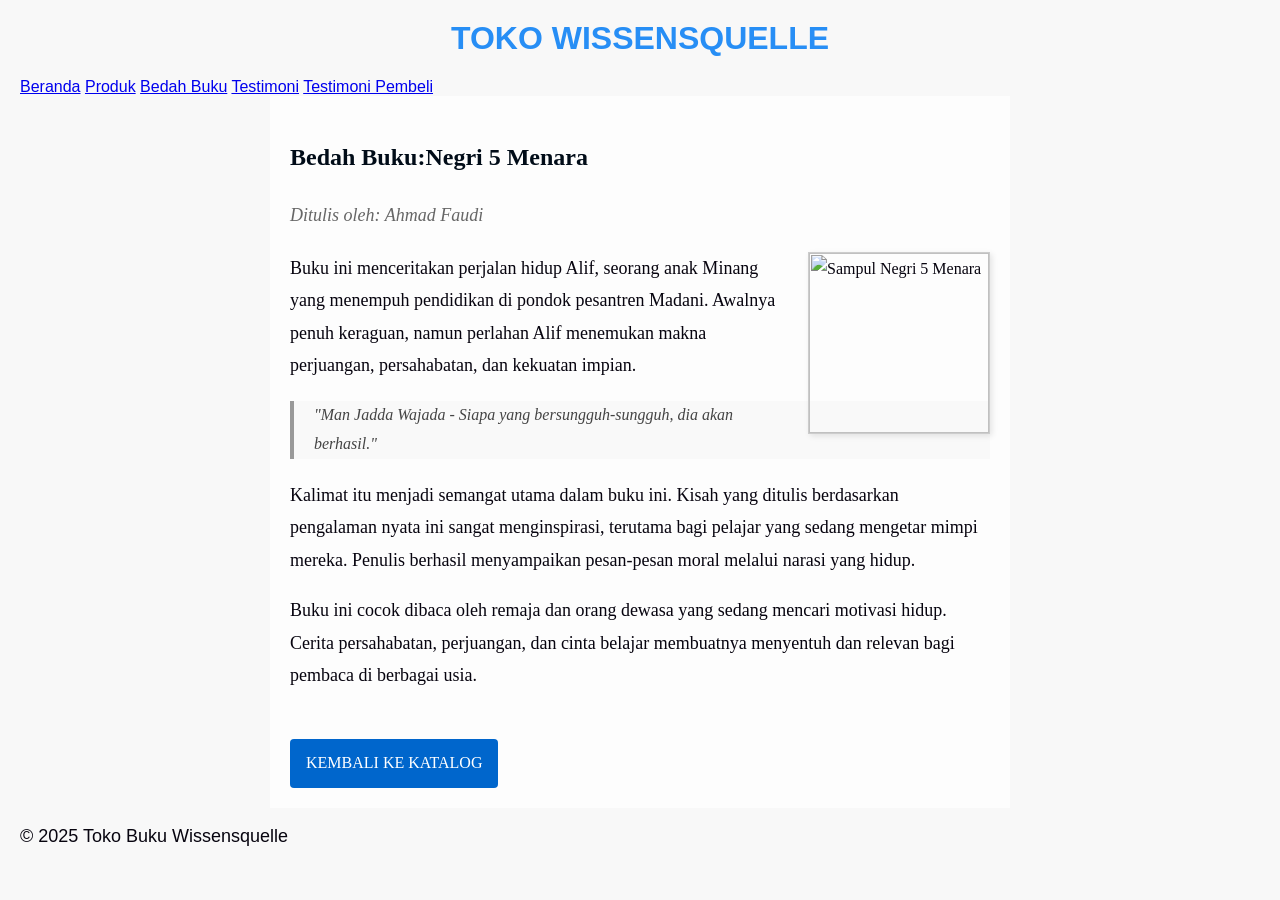
==== bedah-buku.html @ f56bb9b8 "Add files via upload" ====
<html lang="id">
  <head>
     <meta charset="UTF-8">
     <meta name="viewport" content="width=device-width, initial-scale=1.0" />
     <title>BEDAH BUKU:Negri 5 Menara</title>
     <link rel="stylesheet" href="style.css"/>
  </head>

<body>
  <header>
   <h1>TOKO WISSENSQUELLE</h1>
    <nav>
        <a href="index.html">Beranda</a>
        <a href="produk.html">Produk</a>
        <a href="bedah-buku.html">Bedah Buku</a>
        <a href="testimoni.html">Testimoni</a>
        <a href="tampil-testimoni.html">Testimoni Pembeli</a>
    </nav>
  </header>

<main class="artikel">
  <h2>Bedah Buku:Negri 5 Menara</h2>
  <p class="penulis">Ditulis oleh: Ahmad Faudi</p>

  <img src="images/Negri 5 Menara.jpg" alt="Sampul Negri 5 Menara" class="sampul">

    <p>
        Buku ini menceritakan perjalan hidup Alif, seorang anak Minang yang menempuh pendidikan di pondok pesantren Madani.
        Awalnya penuh keraguan, namun perlahan Alif menemukan makna perjuangan, persahabatan, dan kekuatan impian.
       </p>

    <blockquote>

        "Man Jadda Wajada - Siapa yang bersungguh-sungguh, dia akan berhasil."
    </blockquote>

    <p>
        Kalimat itu menjadi semangat utama dalam buku ini. Kisah yang ditulis berdasarkan pengalaman nyata ini sangat menginspirasi, terutama bagi pelajar yang sedang mengetar mimpi mereka. 
        Penulis berhasil menyampaikan pesan-pesan moral melalui narasi yang hidup.
        </p>

    <p>
        Buku ini cocok dibaca oleh remaja dan orang dewasa yang sedang mencari motivasi hidup. 
        Cerita persahabatan, perjuangan, dan cinta belajar membuatnya menyentuh dan relevan bagi pembaca di berbagai usia.
        </p>
<a href="produk.html" class="btn-kembali">KEMBALI KE KATALOG</a>
</main>


        <footer>
            <p>&copy; 2025 Toko Buku Wissensquelle</p>
        </footer>   

</body>
</html>
---- style.css ----
body {
    background-color: #f8f8f8;
    font-family: Arial, sans-serif;
    color:#07040f;
    margin: 20px;
}
h1 { 
    color:#278ef5;
    text-align: center;
}
h2{
    color: #010c18;
    text-align: left;
}
p{ 
    font-size: 18px;
    text-align: left;
    line-height: 1,5;
}
.daftar-produk {
    display: grid;
    grid-template-columns: repeat(auto-fit,minmax(250px, 1fr));
    gap: 20px;
    padding: 20px;
}
.produk {
    background-color: #fff;
    border: 1px solid #ddd;
    padding: 15px;
    border-radius: 10px;
    text-align: left;
    box-shadow: 0 2px 6px rgba(0,0,0,0.1);
}
.produk img {
    width: 150px;
    height: auto;
    border-radius: 5px;
    margin-bottom: 10px;
}
.produk h2 {
    font-size: 20px;
    color: #2c3e50;
}
.harga {
    font-weight: bold;
    color: #27ae60;
}
.deskripsi {
    font-size: 14px;
    color: #555;
}
.artikel {
    max-width: 700px;
    margin: auto;
    padding: 20px;
    background-color: #fdfdfd;
    font-family: 'Georgia', serif;
    line-height: 1.8;
}
.artikel .penulis {
    font-style: italic;
    color: #666;
    margin-bottom: 20px;
}
.artikel .sampul {
    width: 180px;
    float: right;
    margin: 0 0 20px 20px;
    border: 1px solid #ccc;
    box-shadow: 2px 2px 6px rgba(0,0,0,0.1)
}
.artikel  blockquote {
    font-style: italic;
    padding-left: 20px;
    margin: 20px 0;
    border-left: 4px solid #999;
    color: #444;
    background-color: #f9f9f9;
}
.btn-kembali{
    display: inline-block;
    margin-top: 30px;
    padding: 10px 16px;
    background-color:#0066cc ;
    color: white;
    text-decoration: none;
    border-radius: 4px;
}
.btn-kembali:hover {
    background-color: #004d99;
}
.formulir {
    max-width: 600px;
    margin: auto;
    padding: 20px;
    background-color: #fafafa;
    border-radius: 10px;
    box-shadow: 0 0 10px rgba(0,0,0,0.1);
}
form label {
    display: block;
    margin-top: 10px;
    font-weight: bold;
}
form input,
form select,
form textarea {
    width: 100%;
    padding: 8px;
    margin-top: 5px;
    margin-bottom: 15px;
    border-radius: 5px;
    border: 1px solid #ccc;
}
form button {
    background-color: #3498db;
    color: white;
    padding: 10px 15px;
    border: none;
    border-radius: 5px;
    cursor: pointer;
}
form button:hover {
    background-color: #2980b9;
}
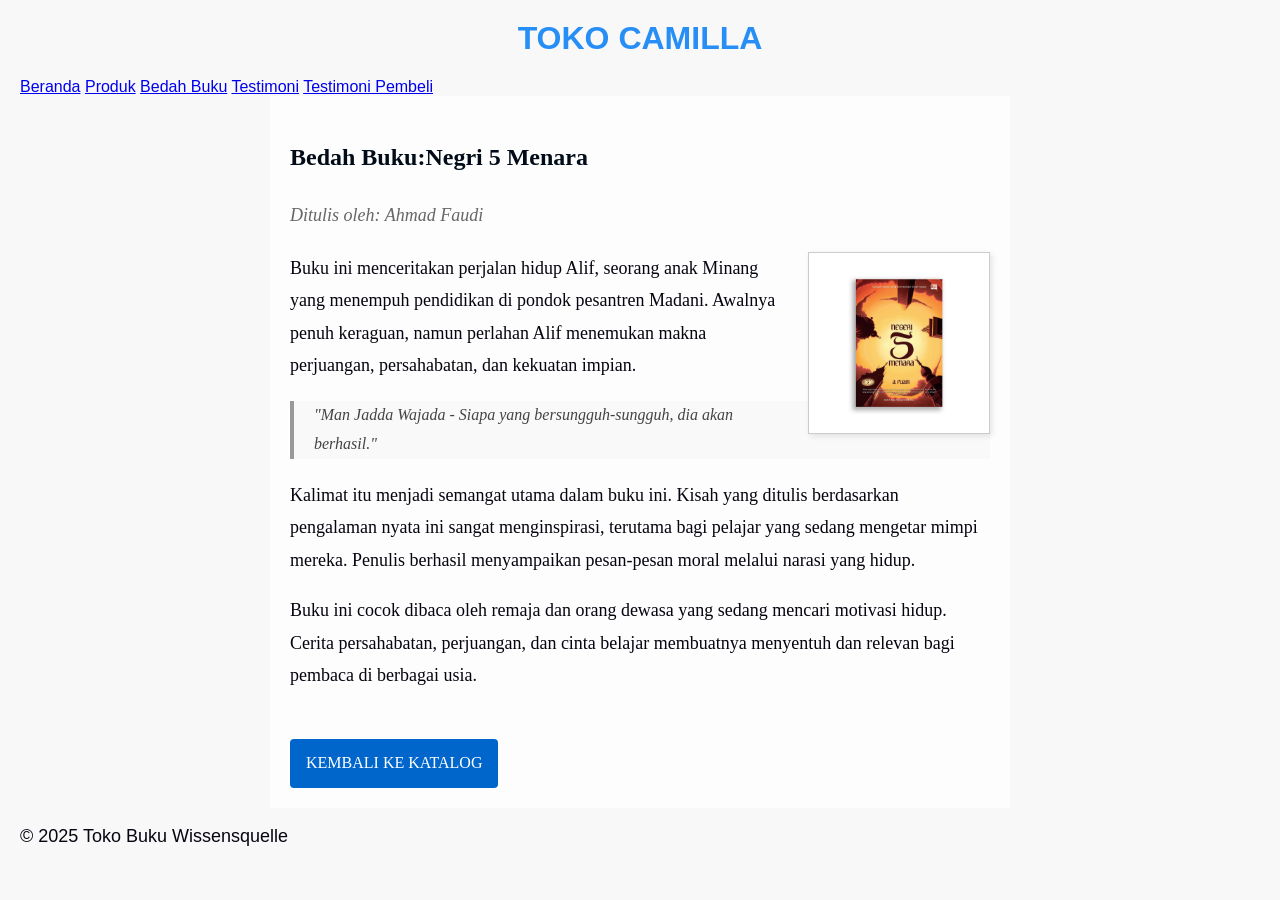
==== commit 0ec9a056: "bedah-buku.html" ====
--- a/bedah-buku.html
+++ b/bedah-buku.html
@@ -8,7 +8,7 @@
 
 <body>
   <header>
-   <h1>TOKO WISSENSQUELLE</h1>
+   <h1>TOKO CAMILLA</h1>
     <nav>
         <a href="index.html">Beranda</a>
         <a href="produk.html">Produk</a>
@@ -22,7 +22,7 @@
   <h2>Bedah Buku:Negri 5 Menara</h2>
   <p class="penulis">Ditulis oleh: Ahmad Faudi</p>
 
-  <img src="images/Negri 5 Menara.jpg" alt="Sampul Negri 5 Menara" class="sampul">
+  <img src="Negri 5 Menara.jpg" alt="Sampul Negri 5 Menara" class="sampul">
 
     <p>
         Buku ini menceritakan perjalan hidup Alif, seorang anak Minang yang menempuh pendidikan di pondok pesantren Madani.
@@ -52,4 +52,5 @@
         </footer>   
 
 </body>
-</html>+
+</html>
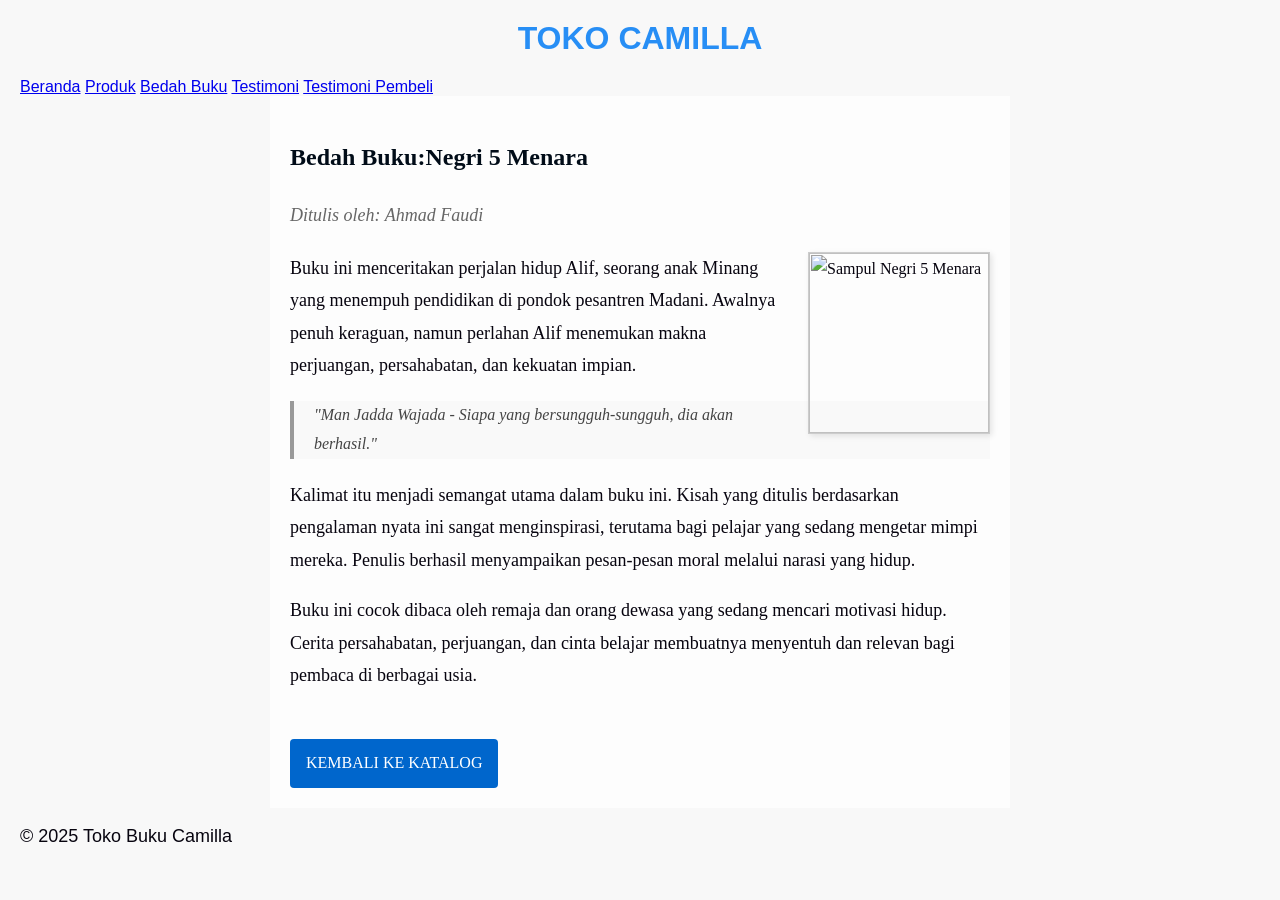
==== commit a6ea3fd9: "bedah-buku.html" ====
--- a/bedah-buku.html
+++ b/bedah-buku.html
@@ -22,7 +22,7 @@
   <h2>Bedah Buku:Negri 5 Menara</h2>
   <p class="penulis">Ditulis oleh: Ahmad Faudi</p>
 
-  <img src="Negri 5 Menara.jpg" alt="Sampul Negri 5 Menara" class="sampul">
+  <img src="Negri-5-Menara.jpg" alt="Sampul Negri 5 Menara" class="sampul">
 
     <p>
         Buku ini menceritakan perjalan hidup Alif, seorang anak Minang yang menempuh pendidikan di pondok pesantren Madani.
@@ -48,9 +48,10 @@
 
 
         <footer>
-            <p>&copy; 2025 Toko Buku Wissensquelle</p>
+            <p>&copy; 2025 Toko Buku Camilla</p>
         </footer>   
 
 </body>
 
 </html>
+
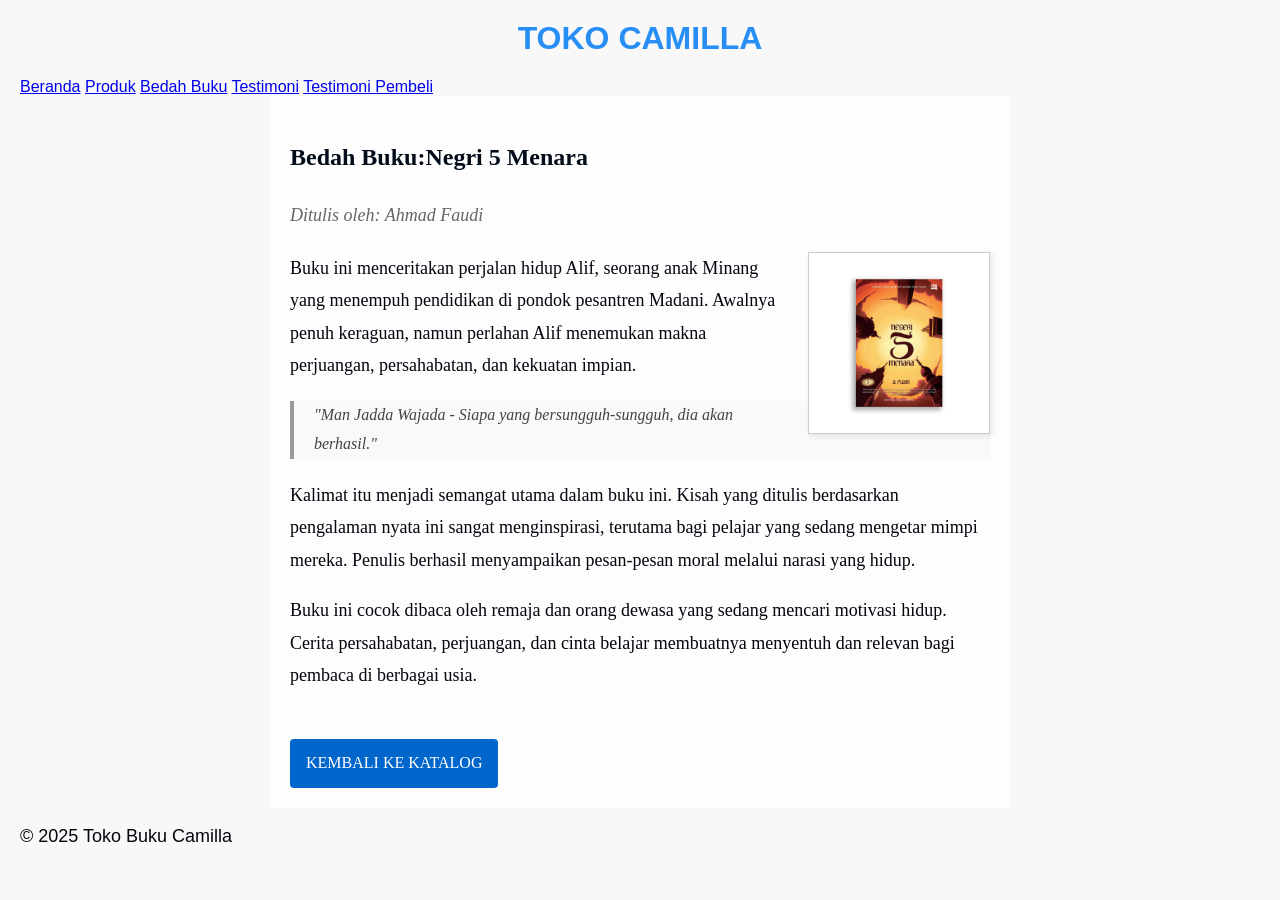
==== commit bae27794: "Fix image filename and improve HTML structure Updated image filename and fixed HTML formatting." ====
--- a/bedah-buku.html
+++ b/bedah-buku.html
@@ -22,7 +22,7 @@
   <h2>Bedah Buku:Negri 5 Menara</h2>
   <p class="penulis">Ditulis oleh: Ahmad Faudi</p>
 
-  <img src="Negri-5-Menara.jpg" alt="Sampul Negri 5 Menara" class="sampul">
+  <img src="negeri-5-menara.jpg" alt="Sampul Negri 5 Menara" class="sampul">
 
     <p>
         Buku ini menceritakan perjalan hidup Alif, seorang anak Minang yang menempuh pendidikan di pondok pesantren Madani.
@@ -55,3 +55,4 @@
 
 </html>
 
+
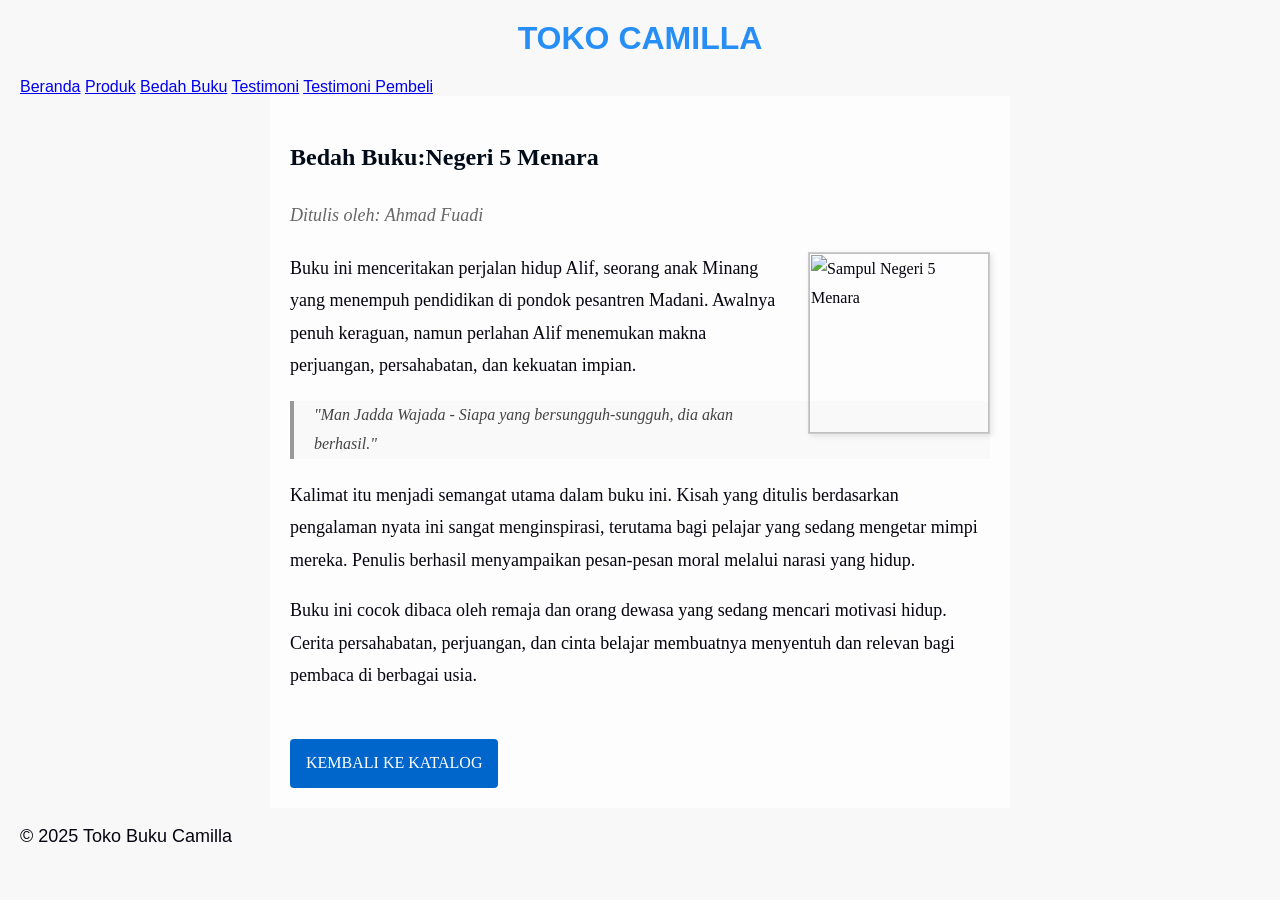
==== commit 787f133c: "Fix typos and update image path in bedah-buku.html" ====
--- a/bedah-buku.html
+++ b/bedah-buku.html
@@ -19,10 +19,10 @@
   </header>
 
 <main class="artikel">
-  <h2>Bedah Buku:Negri 5 Menara</h2>
-  <p class="penulis">Ditulis oleh: Ahmad Faudi</p>
+  <h2>Bedah Buku:Negeri 5 Menara</h2>
+  <p class="penulis">Ditulis oleh: Ahmad Fuadi</p>
 
-  <img src="negeri-5-menara.jpg" alt="Sampul Negri 5 Menara" class="sampul">
+  <img src="images/negeri-5-menara.jpg" alt="Sampul Negeri 5 Menara" class="sampul">
 
     <p>
         Buku ini menceritakan perjalan hidup Alif, seorang anak Minang yang menempuh pendidikan di pondok pesantren Madani.
@@ -56,3 +56,4 @@
 </html>
 
 
+
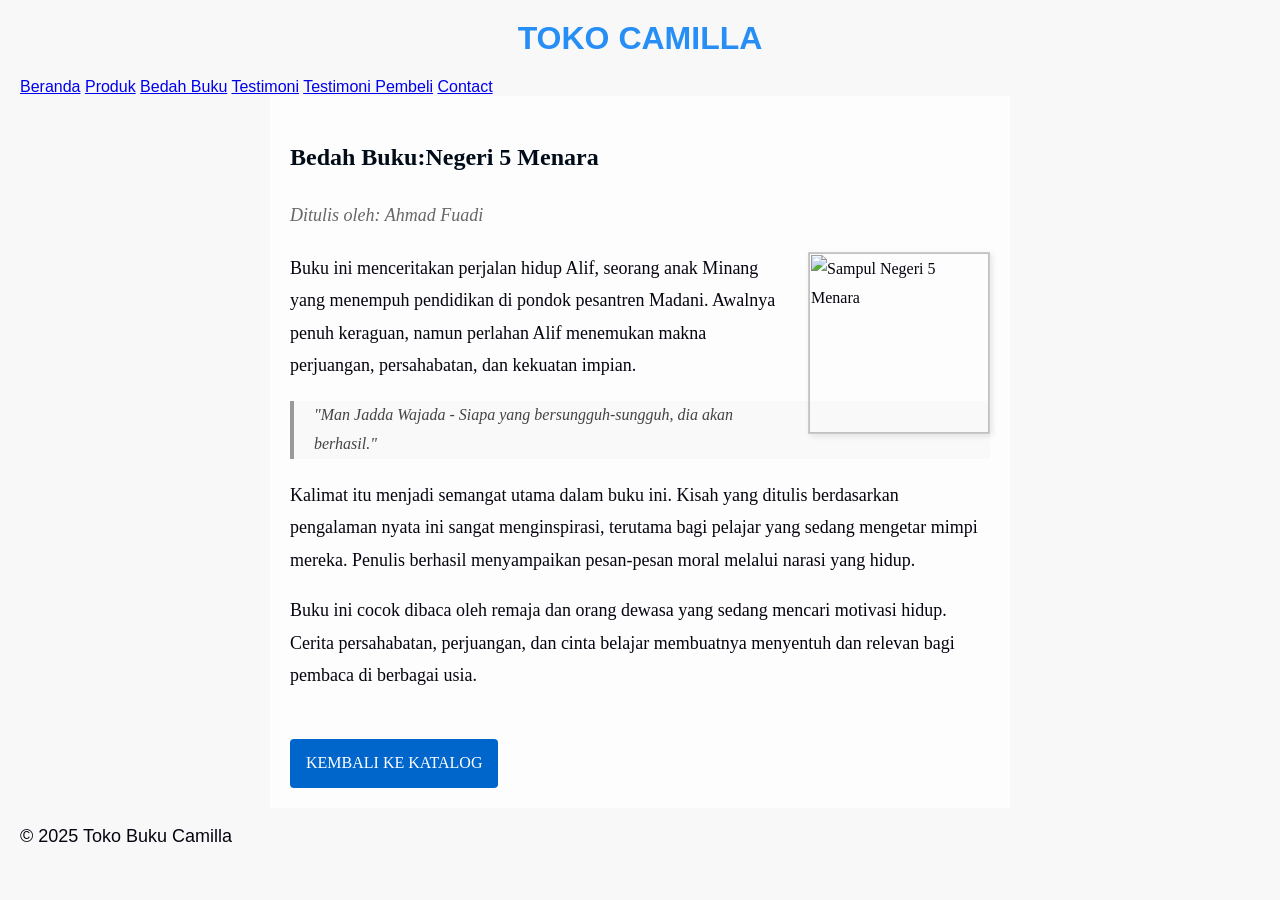
==== commit 35ed731b: "Update navigation menu to include 'Contact' link Added a 'Contact' link to the navigation menu." ====
--- a/bedah-buku.html
+++ b/bedah-buku.html
@@ -15,6 +15,7 @@
         <a href="bedah-buku.html">Bedah Buku</a>
         <a href="testimoni.html">Testimoni</a>
         <a href="tampil-testimoni.html">Testimoni Pembeli</a>
+        <a href="contact.html">Contact</a>
     </nav>
   </header>
 
@@ -57,3 +58,5 @@
 
 
 
+
+
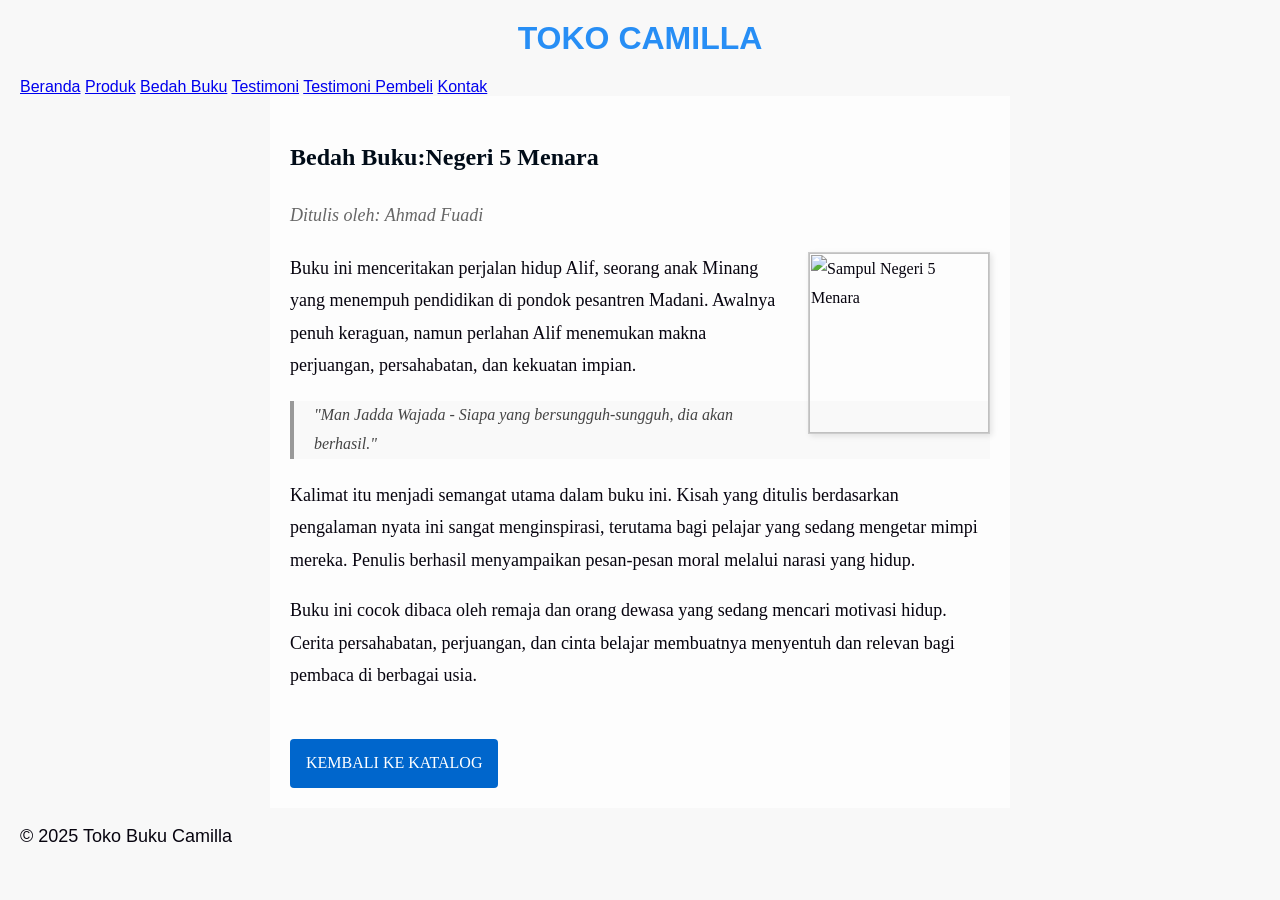
==== commit 8b19cae8: "Fix HTML structure and update contact link" ====
--- a/bedah-buku.html
+++ b/bedah-buku.html
@@ -15,7 +15,7 @@
         <a href="bedah-buku.html">Bedah Buku</a>
         <a href="testimoni.html">Testimoni</a>
         <a href="tampil-testimoni.html">Testimoni Pembeli</a>
-        <a href="contact.html">Contact</a>
+        <a href="contact.html">Kontak</a>
     </nav>
   </header>
 
@@ -60,3 +60,4 @@
 
 
 
+
